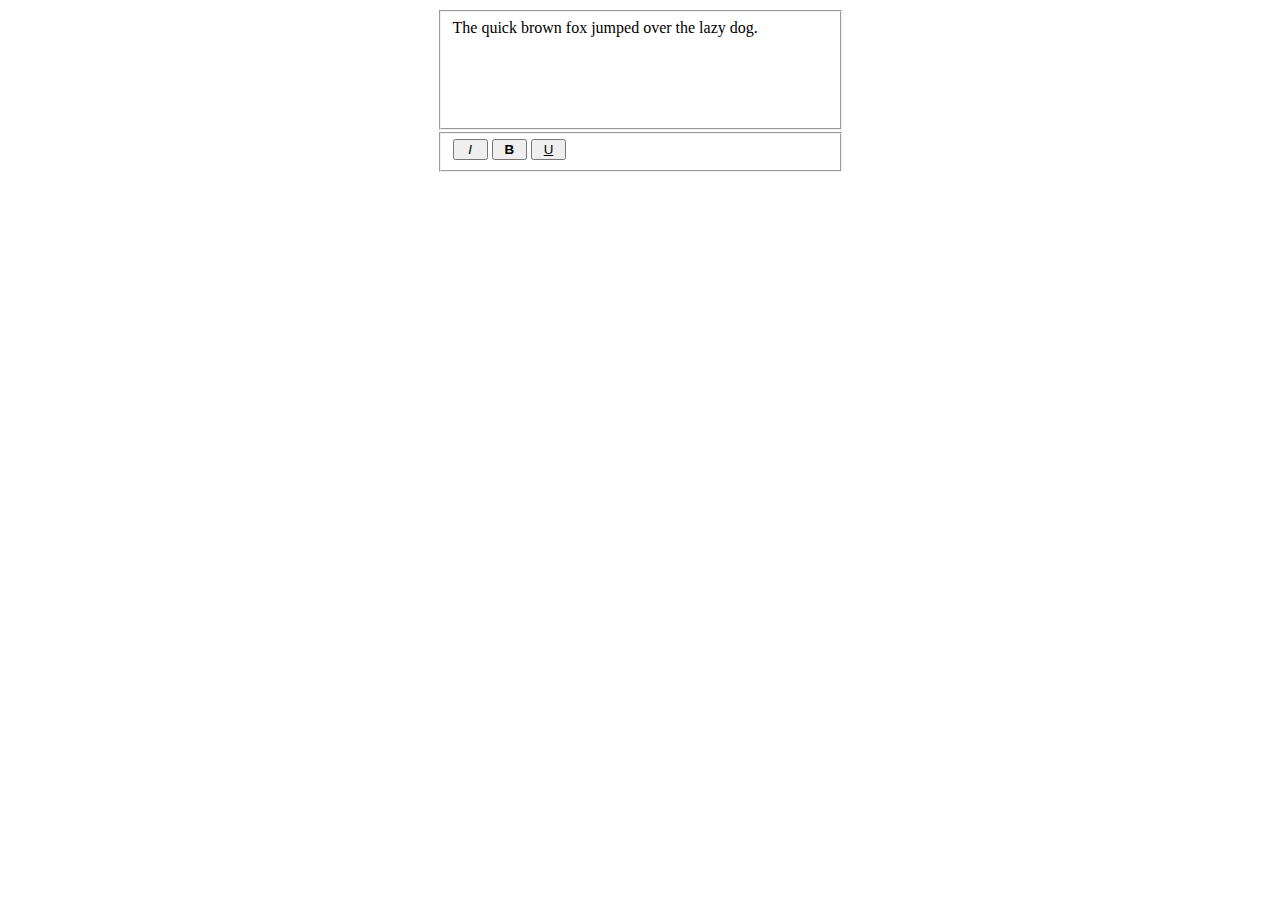
==== underline-bold-italic-example.html @ 67ac2493 "some changes and solution for completion" ====
<!DOCTYPE html>
<html>

<head>
  <meta charset='utf-8'>
  <style>
   :root {
      font: 400 2ch/1.25 Consolas;
    }
    
    body {
      font-size: 2ch
    }
    
    #editor {
      height: 100px;
      width: 375px;
      margin: 10px auto 0;
    }
    
    fieldset {
      margin: 2px auto 15px;
      width: 375px;
    }
    
    button {
      width: 5ex;
      text-align: center;
      padding: 1px 3px;
    }
  </style>
</head>
<body>
  <fieldset id="editor" contenteditable="true">
    The quick brown fox jumped over the lazy dog.
  </fieldset>
  <fieldset>
    <button class="fontStyle" onclick="document.execCommand('italic',false,null);" title="Italicize Highlighted Text"><i>I</i>
    </button>
    <button class="fontStyle" onclick="document.execCommand( 'bold',false,null);" title="Bold Highlighted Text"><b>B</b>
    </button>
    <button class="fontStyle" onclick="document.execCommand( 'underline',false,null);" title='Underline Highlighted Text'><u>U</u>
    </button>
  </fieldset>
</body>

</html>
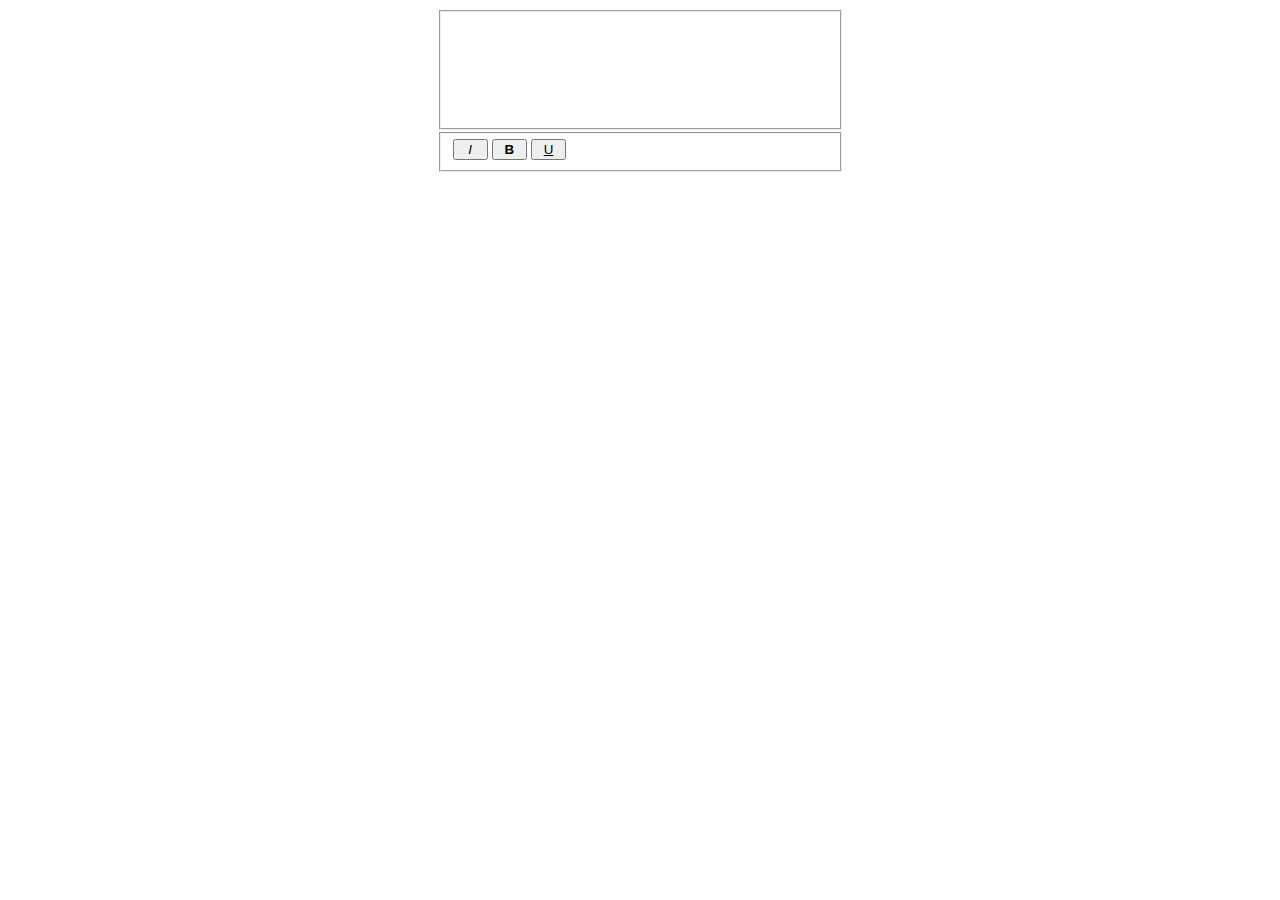
==== commit f5e3a454: "test" ====
--- a/underline-bold-italic-example.html
+++ b/underline-bold-italic-example.html
@@ -32,12 +32,12 @@
 </head>
 <body>
   <fieldset id="editor" contenteditable="true">
-    The quick brown fox jumped over the lazy dog.
+  
   </fieldset>
   <fieldset>
-    <button class="fontStyle" onclick="document.execCommand('italic',false,null);" title="Italicize Highlighted Text"><i>I</i>
+    <button class="fontStyle" onclick="document.execCommand('italic',false,'i');" title="Italicize Highlighted Text"><i>I</i>
     </button>
-    <button class="fontStyle" onclick="document.execCommand( 'bold',false,null);" title="Bold Highlighted Text"><b>B</b>
+    <button class="fontStyle" onclick="document.execCommand( 'bold',false,'b');" title="Bold Highlighted Text"><b>B</b>
     </button>
     <button class="fontStyle" onclick="document.execCommand( 'underline',false,null);" title='Underline Highlighted Text'><u>U</u>
     </button>
